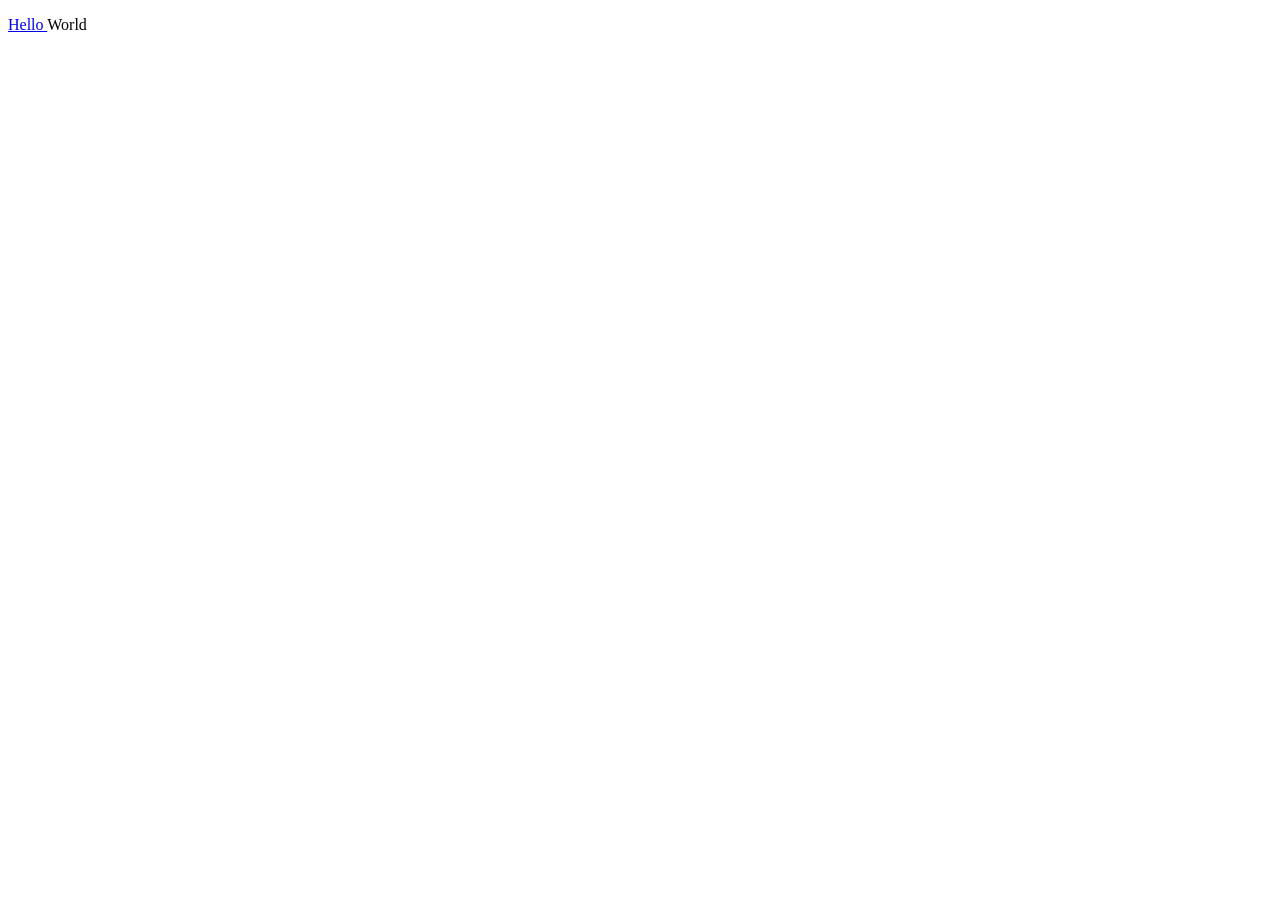
==== ex1.html @ eaa576d4 "[feat] add all exercise fonction" ====
<!DOCTYPE html>


<html lang="fr-fr">
    <head>
        <link href="ex2.css" type="text/css" rel="stylesheet" />
        <title>Hello World</title>
        <meta charset="UTF-8"/>
    </head>
    <body>
        <p id="bonjour"><a href="ex2.html">Hello </a>World</p>
    </body>
</html>
---- ex2.css ----
table{
    border:1px solid green;
    color:forestgreen;
}

tr{
    background-color: white;
    color: forestgreen;
}

td{
    border: 1px solid green;
}

th{
    background-color: yellowgreen;
    color:white;
}
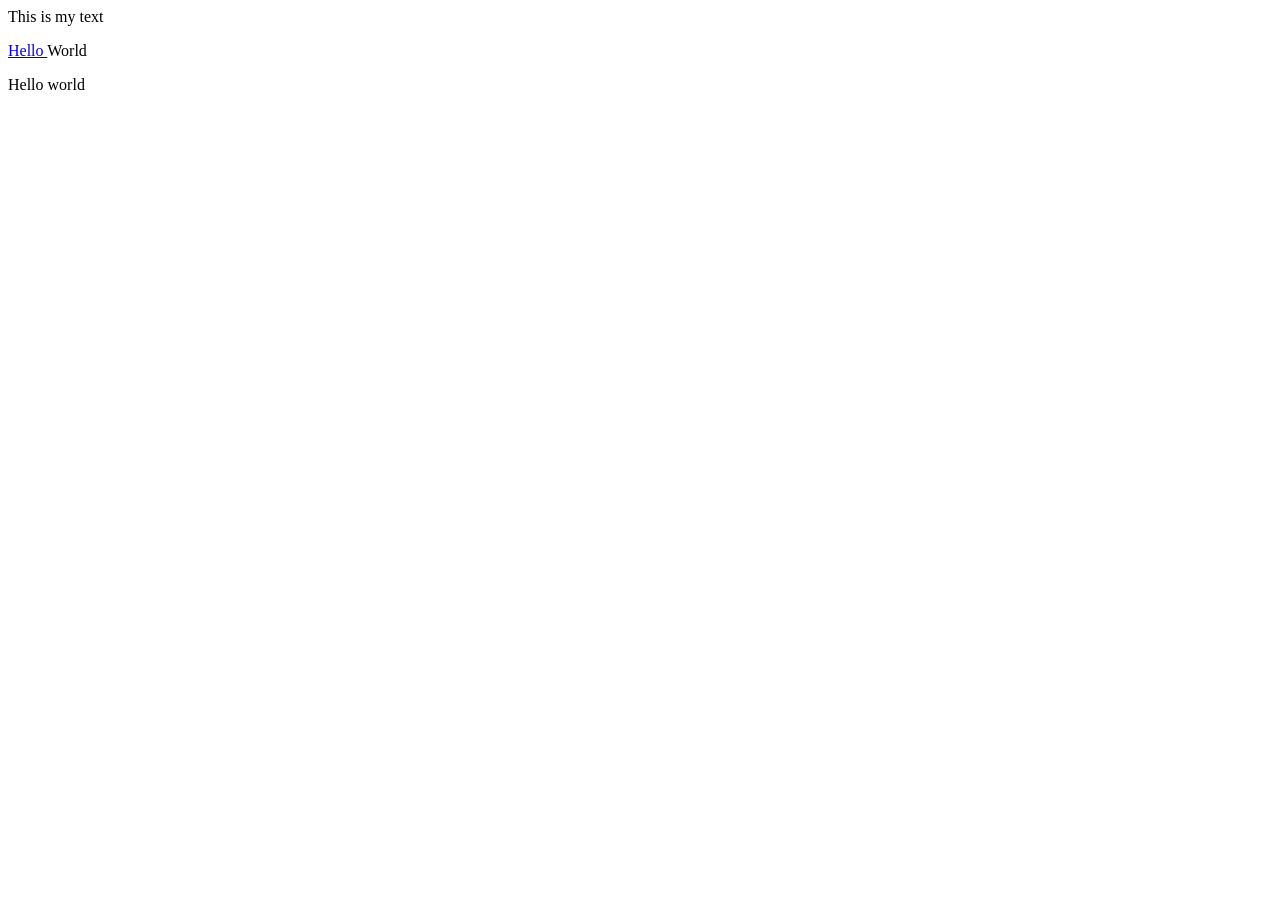
==== commit 2fd2a322: "plein de trucs" ====
--- a/ex1.html
+++ b/ex1.html
@@ -6,8 +6,20 @@
         <link href="ex2.css" type="text/css" rel="stylesheet" />
         <title>Hello World</title>
         <meta charset="UTF-8"/>
+        <script type="text/javascript" src="jquery/MyScript1.jsx" >
+</script>
     </head>
     <body>
-        <p id="bonjour"><a href="ex2.html">Hello </a>World</p>
+        <script type="text/javascript">
+            writeText();
+        </script>
+        <p id="bonjour"><span onmouseover="writeText2();"><a href="ex2.html"> Hello </a>World</span></p>
+        <p>
+            <span id="mytext" onmouseover="changeColor(this, 'blue')"  onmouseout="changeColor(this,'red')">
+                Hello
+            </span> 
+            world
+        </p>
+        
     </body>
 </html>
